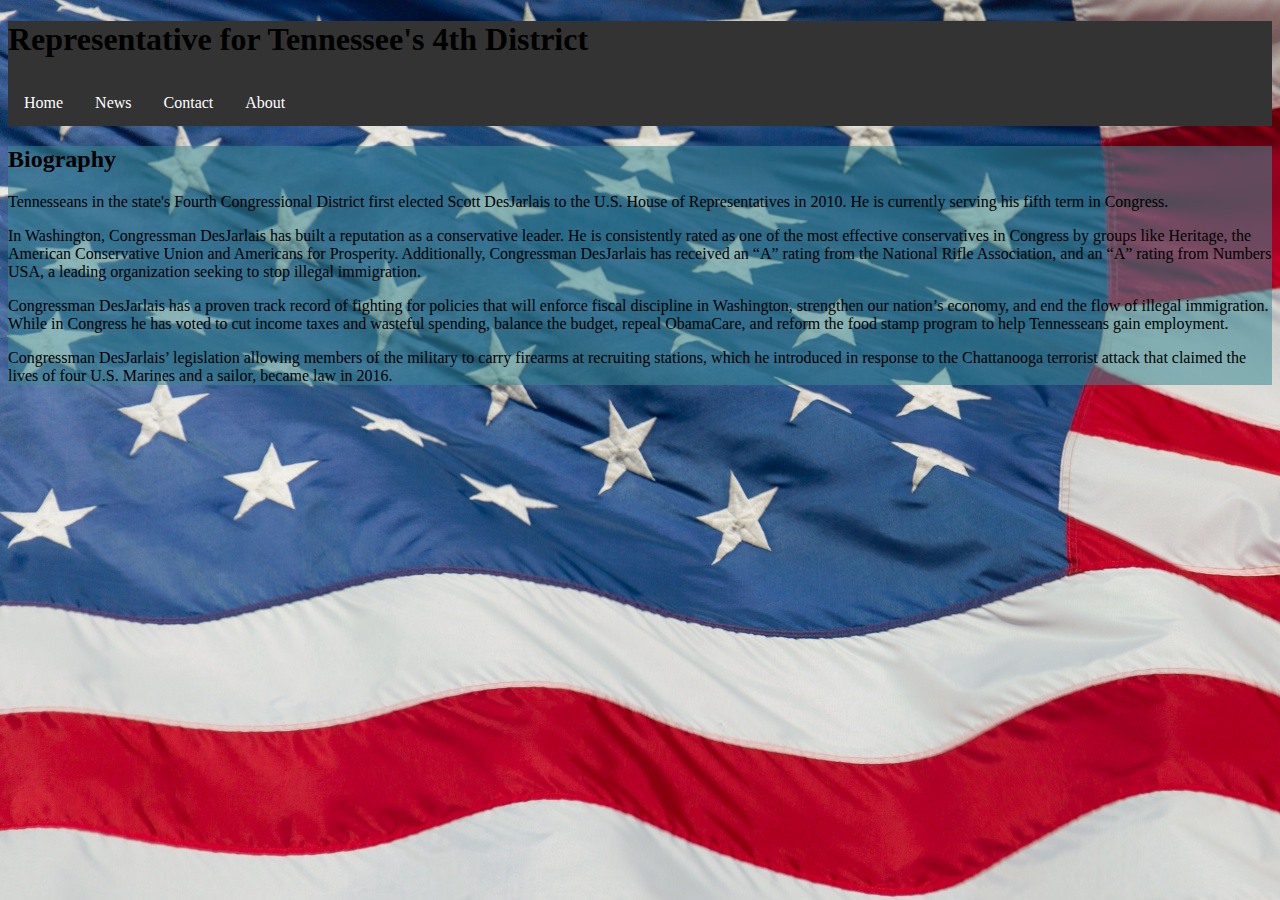
==== about.html @ 5f700731 "added logos and additional pages" ====
<!DOCTYPE html>
<html lang="en">
<head>
    <meta charset="UTF-8">
    <meta http-equiv="X-UA-Compatible" content="IE=edge">
    <meta name="viewport" content="width=device-width, initial-scale=1.0">
    <title>About Me</title>
    <link rel="stylesheet" href="main.css">
</head>
<body>
    <header>
        <h1>Representative for Tennessee's 4th District</h1>
        <nav>
            <ul class="navbar">
                    <li class="home"><a href="index.html">Home</a></li>
                    <li class="home"><a href="news">News</a></li>
                    <li class="home"><a href="contact.html">Contact</a></li>
                    <li class="home"><a href="about.html">About</a></li> 
              </ul>
        </nav>
    </header>
    <main>
        <h2>Biography</h2>
        <div>
            <p>Tennesseans in the state's Fourth Congressional District first elected Scott DesJarlais to the U.S. House of Representatives in 2010. He is currently serving his fifth term in Congress.
            </p>
            <p>In Washington, Congressman DesJarlais has built a reputation as a conservative leader. He is consistently rated as one of the most effective conservatives in Congress by groups like Heritage, the American Conservative Union and Americans for Prosperity. Additionally, Congressman DesJarlais has received an “A” rating from the National Rifle Association, and an “A” rating from Numbers USA, a leading organization seeking to stop illegal immigration.</p>
            <p>Congressman DesJarlais has a proven track record of fighting for policies that will enforce fiscal discipline in Washington, strengthen our nation’s economy, and end the flow of illegal immigration. While in Congress he has voted to cut income taxes and wasteful spending, balance the budget, repeal ObamaCare, and reform the food stamp program to help Tennesseans gain employment.</p>
            <p>Congressman DesJarlais’ legislation allowing members of the military to carry firearms at recruiting stations, which he introduced in response to the Chattanooga terrorist attack that claimed the lives of four U.S. Marines and a sailor, became law in 2016.</p>
            </div>
    </main>
    
</body>
</html>
---- main.css ----
.navbar {
    list-style-type: none;
    margin: 0;
    padding: 0;
    overflow: hidden;
    background-color: #333;
  }
  header{
      background-color: #333;
  }
  .home{
    float: left;
  }
  
  .home a {
    display: block;
    color: white;
    text-align: center;
    padding: 14px 16px;
    text-decoration: none;
  }
 
  .home a:hover {
    background-color: #111;
  }
body{ 
    background-image: url("./images/american-flag-background-1477488261IIY.jpg");
    color:black
}
main{
    background-color: rgba(55, 135, 146, 0.541);
}
footer{
    background-color: rgba(255, 255, 255, 0.452);
}
.scottsface{
  display: flex;
  width: auto;
  height: auto;
}
.logo img {
  display:flex;
  width: 150px;
  height: auto;
}
.logo{
  display: flex;
  justify-content:space-between;
  flex-direction: row;
}
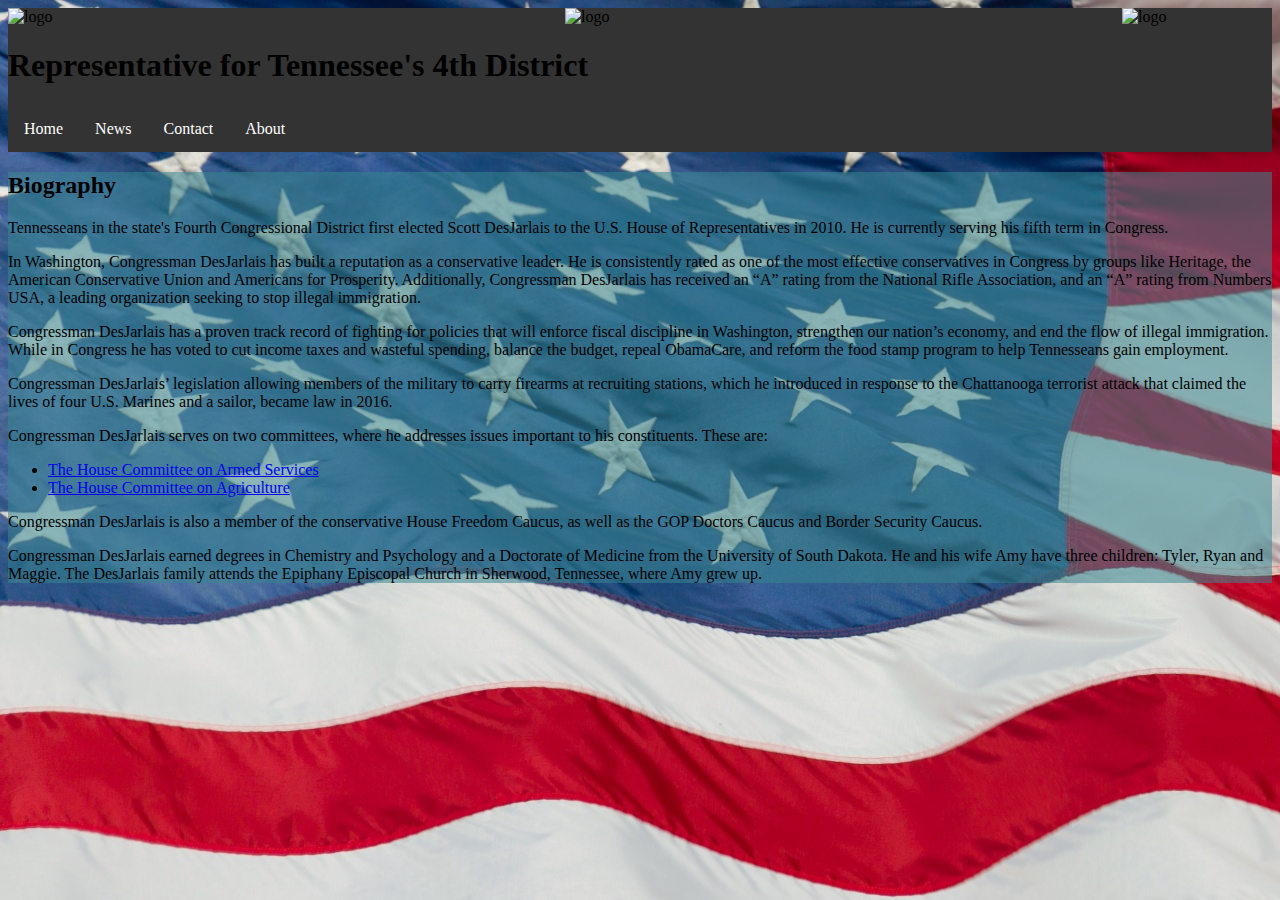
==== commit da6216db: "made an about me page, contact page, and news page" ====
--- a/about.html
+++ b/about.html
@@ -9,25 +9,42 @@
 </head>
 <body>
     <header>
+        <div class="logo"> 
+            <img src ="https://upload.wikimedia.org/wikipedia/commons/thumb/1/1a/Seal_of_the_United_States_House_of_Representatives.svg/1030px-Seal_of_the_United_States_House_of_Representatives.svg.png" alt="logo">
+            <img src ="https://upload.wikimedia.org/wikipedia/commons/thumb/1/1a/Seal_of_the_United_States_House_of_Representatives.svg/1030px-Seal_of_the_United_States_House_of_Representatives.svg.png" alt="logo">
+            <img src ="https://upload.wikimedia.org/wikipedia/commons/thumb/1/1a/Seal_of_the_United_States_House_of_Representatives.svg/1030px-Seal_of_the_United_States_House_of_Representatives.svg.png" alt="logo">
+        </div>
         <h1>Representative for Tennessee's 4th District</h1>
+        </div>
         <nav>
             <ul class="navbar">
-                    <li class="home"><a href="index.html">Home</a></li>
-                    <li class="home"><a href="news">News</a></li>
-                    <li class="home"><a href="contact.html">Contact</a></li>
-                    <li class="home"><a href="about.html">About</a></li> 
+                <li class="home"><a href="index.html">Home</a></li>
+                <li class="home"><a href="news">News</a></li>
+                <li class="home"><a href="contact.html">Contact</a></li>
+                <li class="home"><a href="about.html">About</a></li>
               </ul>
         </nav>
     </header>
     <main>
-        <h2>Biography</h2>
-        <div>
-            <p>Tennesseans in the state's Fourth Congressional District first elected Scott DesJarlais to the U.S. House of Representatives in 2010. He is currently serving his fifth term in Congress.
-            </p>
+    <h2>Biography</h2>
+    <div>
+        <p>Tennesseans in the state's Fourth Congressional District first elected Scott DesJarlais to the U.S. House of Representatives in 2010. He is currently serving his fifth term in Congress.</p>
+
             <p>In Washington, Congressman DesJarlais has built a reputation as a conservative leader. He is consistently rated as one of the most effective conservatives in Congress by groups like Heritage, the American Conservative Union and Americans for Prosperity. Additionally, Congressman DesJarlais has received an “A” rating from the National Rifle Association, and an “A” rating from Numbers USA, a leading organization seeking to stop illegal immigration.</p>
+            
             <p>Congressman DesJarlais has a proven track record of fighting for policies that will enforce fiscal discipline in Washington, strengthen our nation’s economy, and end the flow of illegal immigration. While in Congress he has voted to cut income taxes and wasteful spending, balance the budget, repeal ObamaCare, and reform the food stamp program to help Tennesseans gain employment.</p>
+            
             <p>Congressman DesJarlais’ legislation allowing members of the military to carry firearms at recruiting stations, which he introduced in response to the Chattanooga terrorist attack that claimed the lives of four U.S. Marines and a sailor, became law in 2016.</p>
-            </div>
+            
+           <p> Congressman DesJarlais serves on two committees, where he addresses issues important to his constituents. These are:</p>
+            <ul>
+            <li> <a href="https://armedservices.house.gov/">The House Committee on Armed Services</a></li>
+            <li> <a href="https://republicans-agriculture.house.gov/"> The House Committee on Agriculture </a></li>
+            </ul>
+            Congressman DesJarlais is also a member of the conservative House Freedom Caucus, as well as the GOP Doctors Caucus and Border Security Caucus.</p>
+            
+            Congressman DesJarlais earned degrees in Chemistry and Psychology and a Doctorate of Medicine from the University of South Dakota. He and his wife Amy have three children: Tyler, Ryan and Maggie. The DesJarlais family attends the Epiphany Episcopal Church in Sherwood, Tennessee, where Amy grew up. </p>
+    </div>
     </main>
     
 </body>
